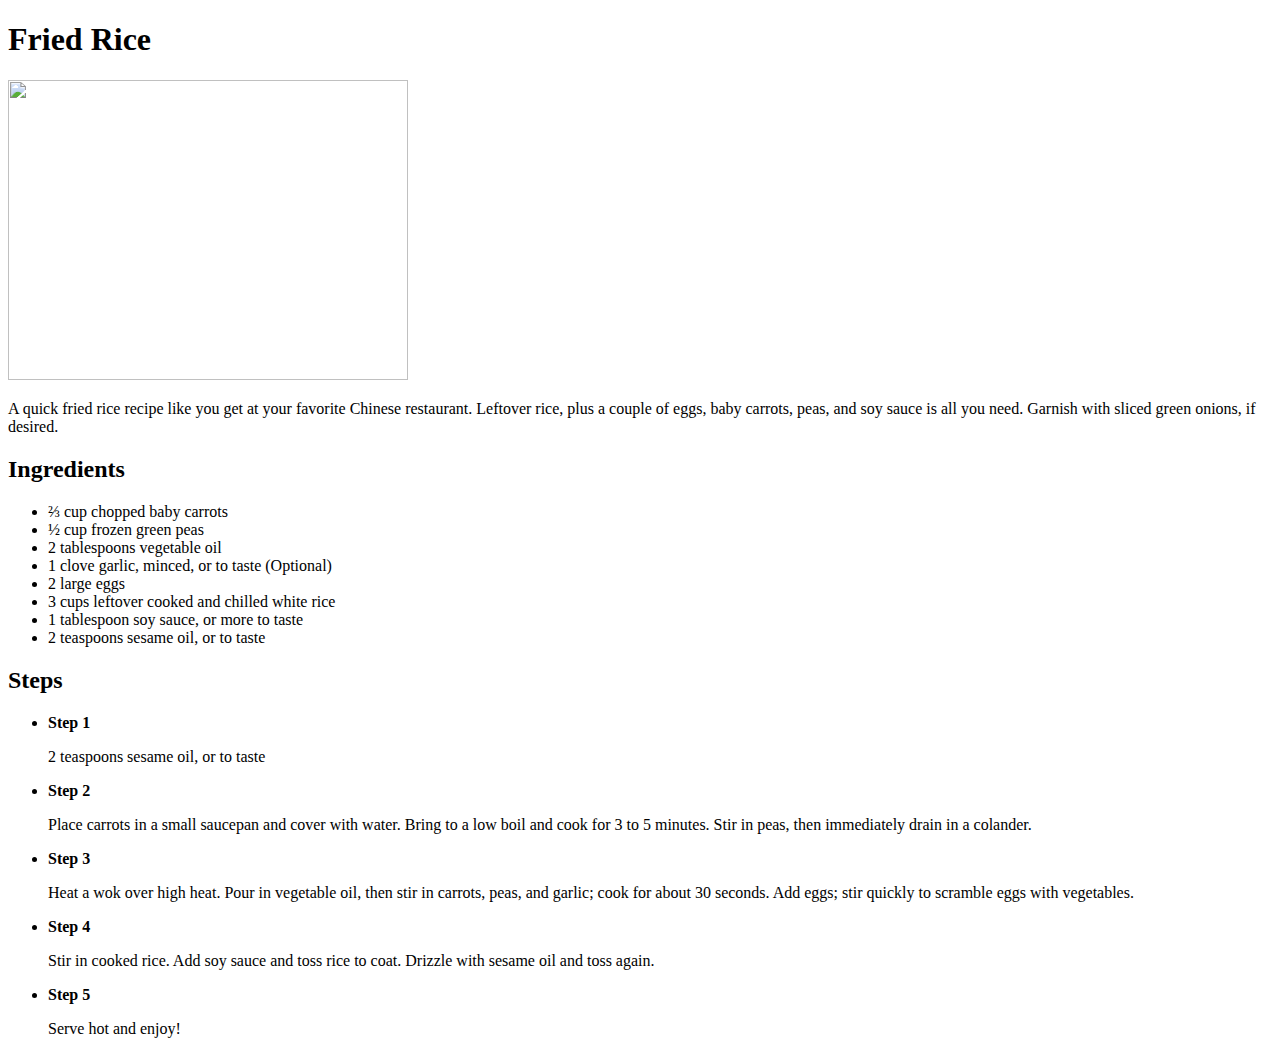
==== recipes/fried_rice.html @ a1c91522 "Created required HTML files." ====
<!DOCTYPE html>
<head>
    <title>Fried Rice</title>
</head>
<body>
    <h1>Fried Rice</h1>
    <img src = "https://www.allrecipes.com/thmb/ympIQl1YNYWFMvwKLMLx8EnG-to=/0x512/filters:no_upscale():max_bytes(150000):strip_icc()/79543-fried-rice-restaurant-style-DDMFS-4x3-b79a6ea27e0344399257ca1df67ca1cd.jpg" width = "400px" height="300px">
    <p>A quick fried rice recipe like you get at your favorite Chinese restaurant. Leftover rice, plus a couple of eggs, baby carrots, peas, and soy sauce is all you need. Garnish with sliced green onions, if desired.</p>
    <h2>Ingredients</h2>
    <ul>
        <li>⅔ cup chopped baby carrots</li>
        <li>½ cup frozen green peas</li>
        <li>2 tablespoons vegetable oil</li>
        <li>1 clove garlic, minced, or to taste (Optional)</li>
        <li>2 large eggs</li>
        <li>3 cups leftover cooked and chilled white rice</li>
        <li>1 tablespoon soy sauce, or more to taste</li>
        <li>2 teaspoons sesame oil, or to taste</li>
    </ul>
    <h2>Steps</h2>
    <ul>
        <li><strong>Step 1 </strong>
            <p>
                2 teaspoons sesame oil, or to taste
            </p>
        </li>
        <li><strong>Step 2</strong>
            <p>
                Place carrots in a small saucepan and cover with water. Bring to a low boil and cook for 3 to 5 minutes. Stir in peas, then immediately drain in a colander.
            </p>
        </li>

        <li><strong>Step 3</strong>
            <p>
                Heat a wok over high heat. Pour in vegetable oil, then stir in carrots, peas, and garlic; cook for about 30 seconds. Add eggs; stir quickly to scramble eggs with vegetables.
            </p>
        </li>

        <li><strong>Step 4</strong>
            <p>
                Stir in cooked rice. Add soy sauce and toss rice to coat. Drizzle with sesame oil and toss again.
            </p>
        </li>

        <li><strong>Step 5</strong>
            <p>
                Serve hot and enjoy!
            </p>
        </li>


        
        
    </ul>
</body>
</html>
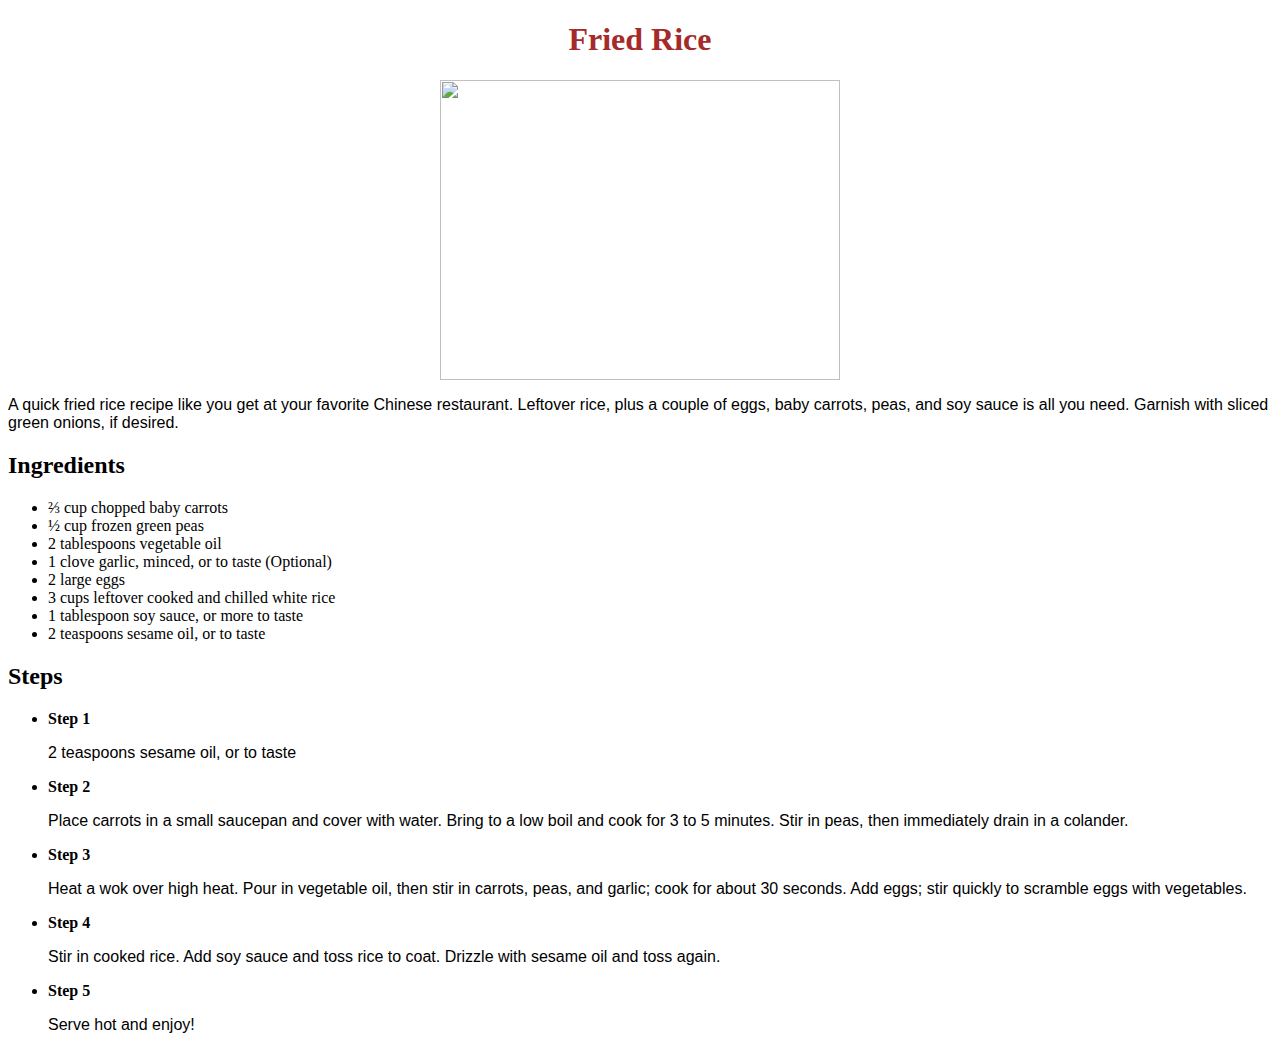
==== commit 32f7ba63: "CSS added to the Webpage." ====
--- a/recipes/fried_rice.html
+++ b/recipes/fried_rice.html
@@ -1,10 +1,15 @@
 <!DOCTYPE html>
 <head>
     <title>Fried Rice</title>
+    <link rel = "stylesheet" href = "/styling/recipes.css">
 </head>
 <body>
-    <h1>Fried Rice</h1>
-    <img src = "https://www.allrecipes.com/thmb/ympIQl1YNYWFMvwKLMLx8EnG-to=/0x512/filters:no_upscale():max_bytes(150000):strip_icc()/79543-fried-rice-restaurant-style-DDMFS-4x3-b79a6ea27e0344399257ca1df67ca1cd.jpg" width = "400px" height="300px">
+    <div class = "header">
+      <h1>Fried Rice</h1>
+    </div>
+    <div class = "img">
+      <img src = "https://www.allrecipes.com/thmb/ympIQl1YNYWFMvwKLMLx8EnG-to=/0x512/filters:no_upscale():max_bytes(150000):strip_icc()/79543-fried-rice-restaurant-style-DDMFS-4x3-b79a6ea27e0344399257ca1df67ca1cd.jpg" width = "400px" height="300px">
+    </div>
     <p>A quick fried rice recipe like you get at your favorite Chinese restaurant. Leftover rice, plus a couple of eggs, baby carrots, peas, and soy sauce is all you need. Garnish with sliced green onions, if desired.</p>
     <h2>Ingredients</h2>
     <ul>
--- a/styling/recipes.css
+++ b/styling/recipes.css
@@ -0,0 +1,14 @@
+.header {
+    text-align: center;
+    font-family: cursive;
+    color :  brown;
+}
+
+.img {
+    display: flex;
+    justify-content: center;
+}
+
+p{
+    font-family: Verdana, Geneva, Tahoma, sans-serif;
+}